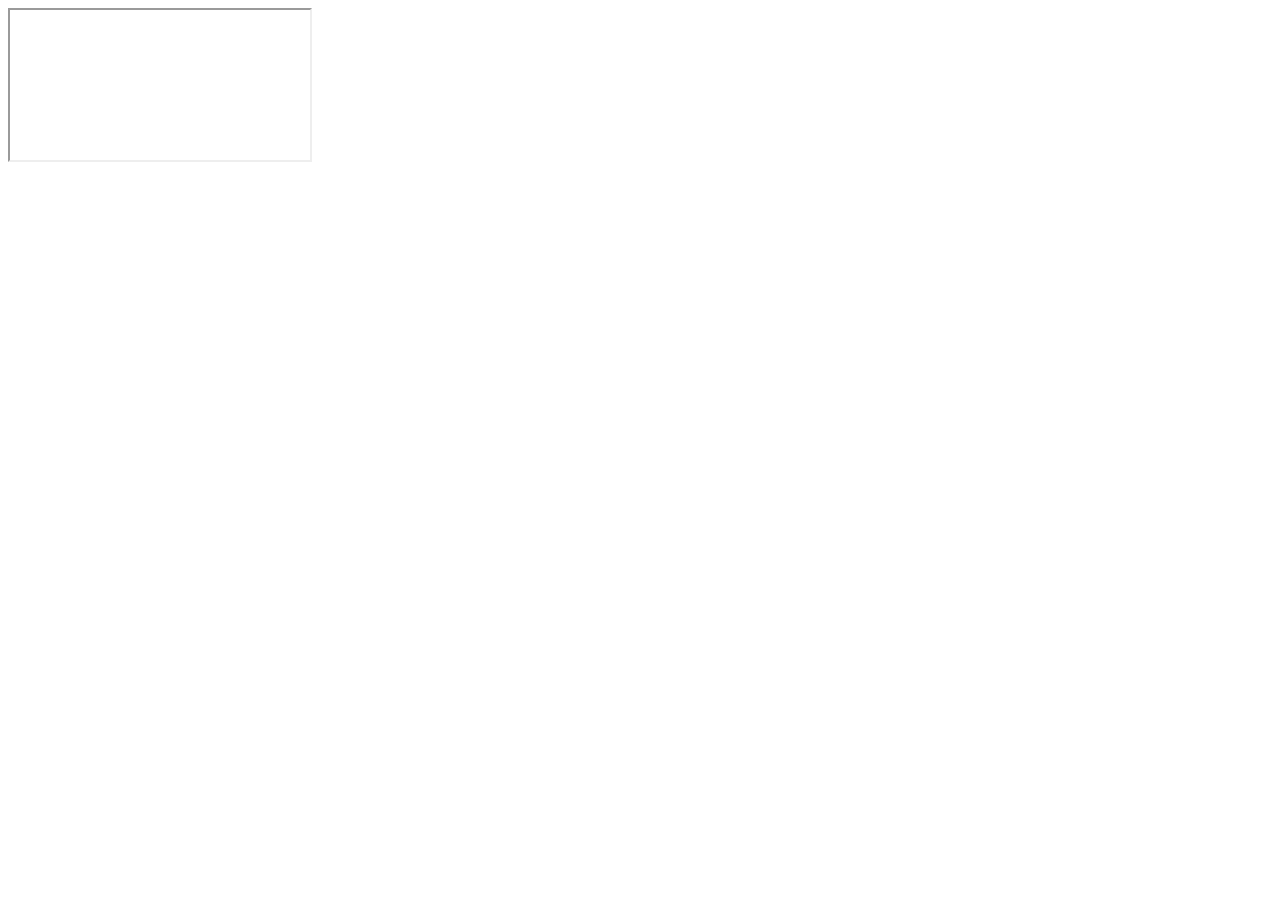
==== dashboard/public/terminal.html @ b4e2a5d1 "feat(terminal): add mobile wrapper route" ====
<!doctype html>
<html lang="en">
<head>
  <meta charset="utf-8">
  <meta name="viewport" content="width=device-width, initial-scale=1, viewport-fit=cover">
  <meta name="theme-color" content="#0b1315">
  <title>Berth terminal</title>
  <link rel="stylesheet" href="/styles/terminal.css">
</head>
<body>
  <iframe id="terminal-frame" title="Workspace terminal"></iframe>
  <script type="module" src="/js/terminal-shortcuts.mjs"></script>
</body>
</html>
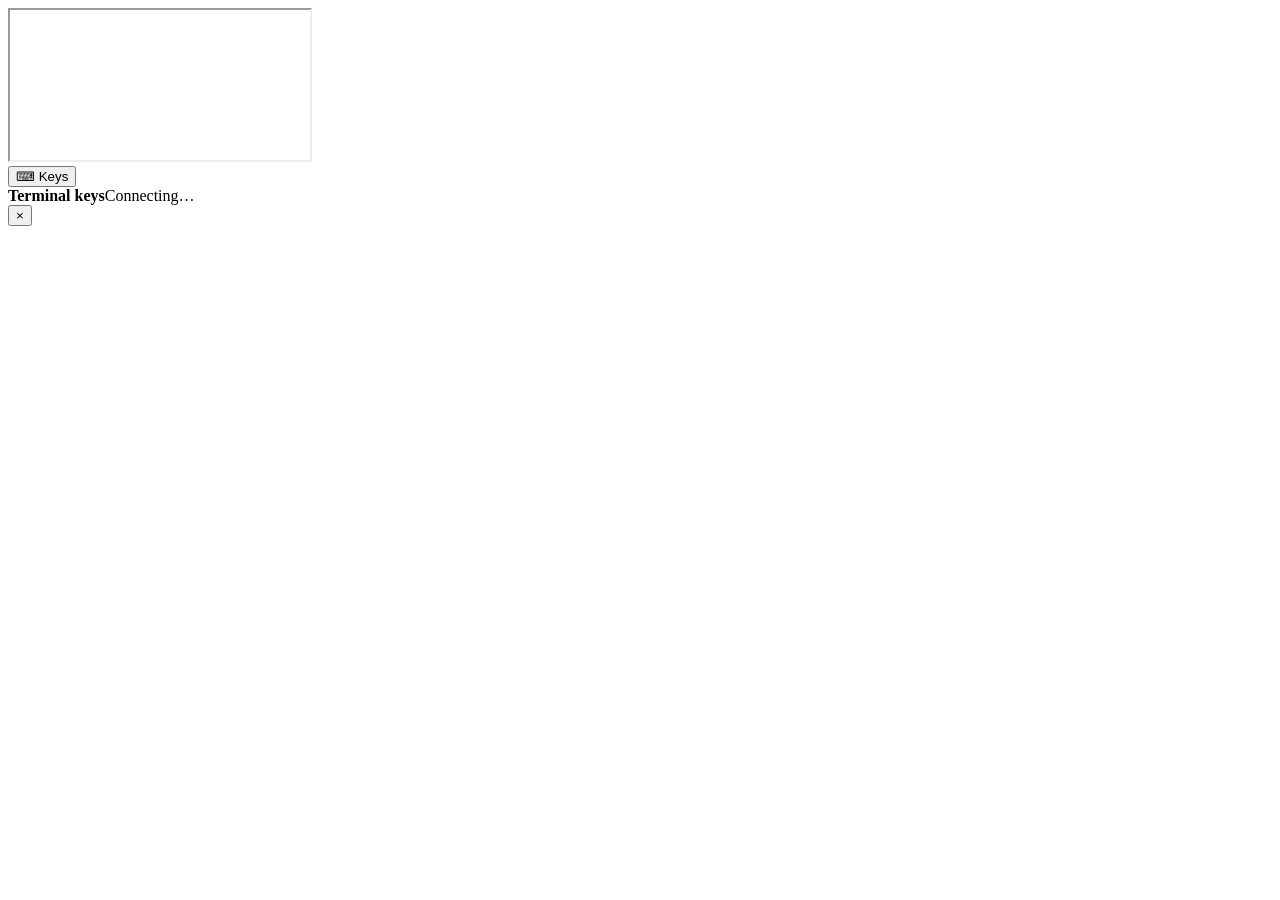
==== commit 68345e85: "feat(terminal): add mobile shortcut drawer" ====
--- a/dashboard/public/terminal.html
+++ b/dashboard/public/terminal.html
@@ -9,6 +9,19 @@
 </head>
 <body>
   <iframe id="terminal-frame" title="Workspace terminal"></iframe>
+  <div class="terminal-controls">
+    <button class="keyboard-toggle" id="keyboard-toggle" type="button" aria-controls="keyboard-drawer" aria-expanded="false">
+      <span aria-hidden="true">⌨</span> Keys
+    </button>
+    <aside class="keyboard-drawer" id="keyboard-drawer" aria-label="Terminal shortcut keys" aria-hidden="true" inert>
+      <header class="keyboard-drawer__header">
+        <div><strong>Terminal keys</strong><span id="keyboard-status" aria-live="polite">Connecting…</span></div>
+        <button class="keyboard-close" id="keyboard-close" type="button" aria-label="Close terminal keys">×</button>
+      </header>
+      <div class="key-layout key-layout--main" id="key-layout-main" aria-label="Terminal navigation keys"></div>
+      <div class="key-layout key-layout--function" id="key-layout-function" aria-label="Terminal function keys" hidden></div>
+    </aside>
+  </div>
   <script type="module" src="/js/terminal-shortcuts.mjs"></script>
 </body>
 </html>
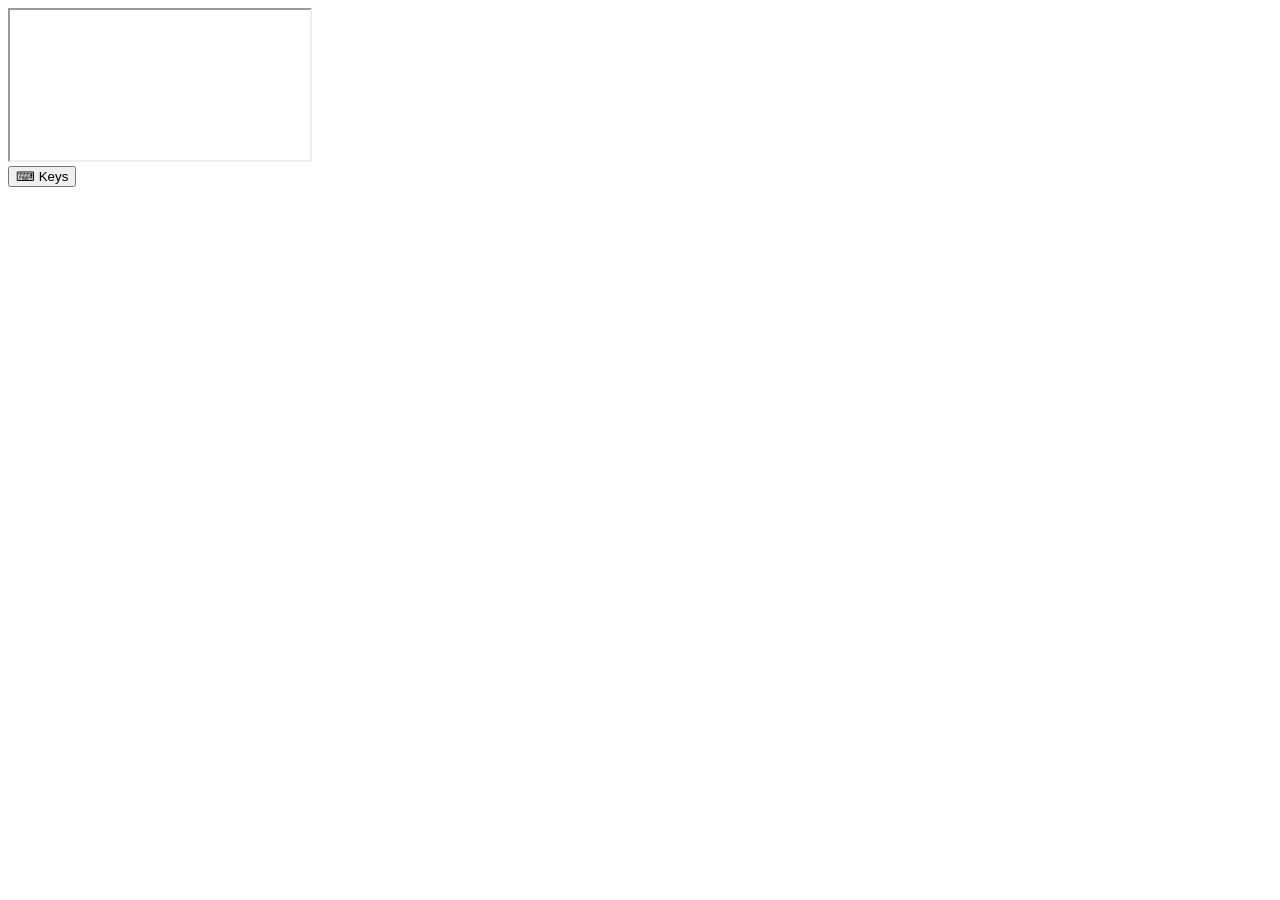
==== commit 658e22bf: "fix(terminal): make the mobile key drawer usable Opening the drawer focused xterm's hidden textarea," ====
--- a/dashboard/public/terminal.html
+++ b/dashboard/public/terminal.html
@@ -10,17 +10,17 @@
 <body>
   <iframe id="terminal-frame" title="Workspace terminal"></iframe>
   <div class="terminal-controls">
-    <button class="keyboard-toggle" id="keyboard-toggle" type="button" aria-controls="keyboard-drawer" aria-expanded="false">
-      <span aria-hidden="true">⌨</span> Keys
-    </button>
-    <aside class="keyboard-drawer" id="keyboard-drawer" aria-label="Terminal shortcut keys" aria-hidden="true" inert>
+    <aside class="keyboard-drawer" id="keyboard-drawer" aria-label="Terminal shortcut keys" aria-hidden="true" inert hidden>
       <header class="keyboard-drawer__header">
         <div><strong>Terminal keys</strong><span id="keyboard-status" aria-live="polite">Connecting…</span></div>
-        <button class="keyboard-close" id="keyboard-close" type="button" aria-label="Close terminal keys">×</button>
+        <button class="keyboard-close" id="keyboard-close" type="button" aria-label="Hide terminal keys">Hide <span aria-hidden="true">×</span></button>
       </header>
       <div class="key-layout key-layout--main" id="key-layout-main" aria-label="Terminal navigation keys"></div>
       <div class="key-layout key-layout--function" id="key-layout-function" aria-label="Terminal function keys" hidden></div>
     </aside>
+    <button class="keyboard-toggle" id="keyboard-toggle" type="button" aria-controls="keyboard-drawer" aria-expanded="false">
+      <span aria-hidden="true">⌨</span> Keys
+    </button>
   </div>
   <script type="module" src="/js/terminal-shortcuts.mjs"></script>
 </body>
